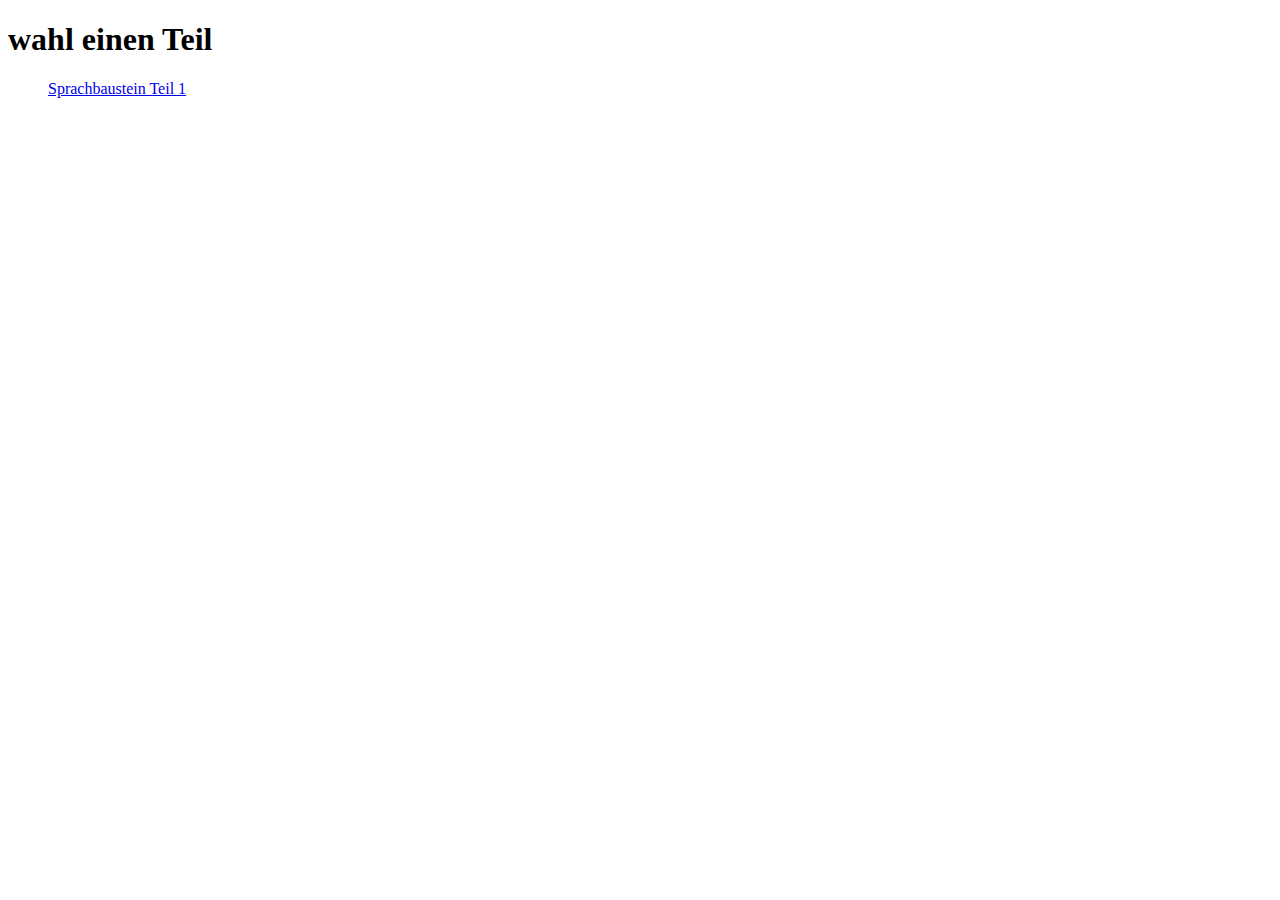
==== index.html @ 7b472a24 "Add files via upload" ====
<!DOCTYPE html>
<html lang="en">
<head>
    <meta charset="UTF-8">
    <meta name="viewport" content="width=device-width, initial-scale=1.0">
    <title>Moutamakine B2</title>
    <link rel="stylesheet" href="00b2_bs1/styles.css">
</head>
<body>
    <div class="container">
        <h1>wahl einen Teil</h1>
        <ul id="teilList"><a href="00b2_bs1/quizSelection.html">Sprachbaustein Teil 1</a></ul>
    </div>
</body>
</html>
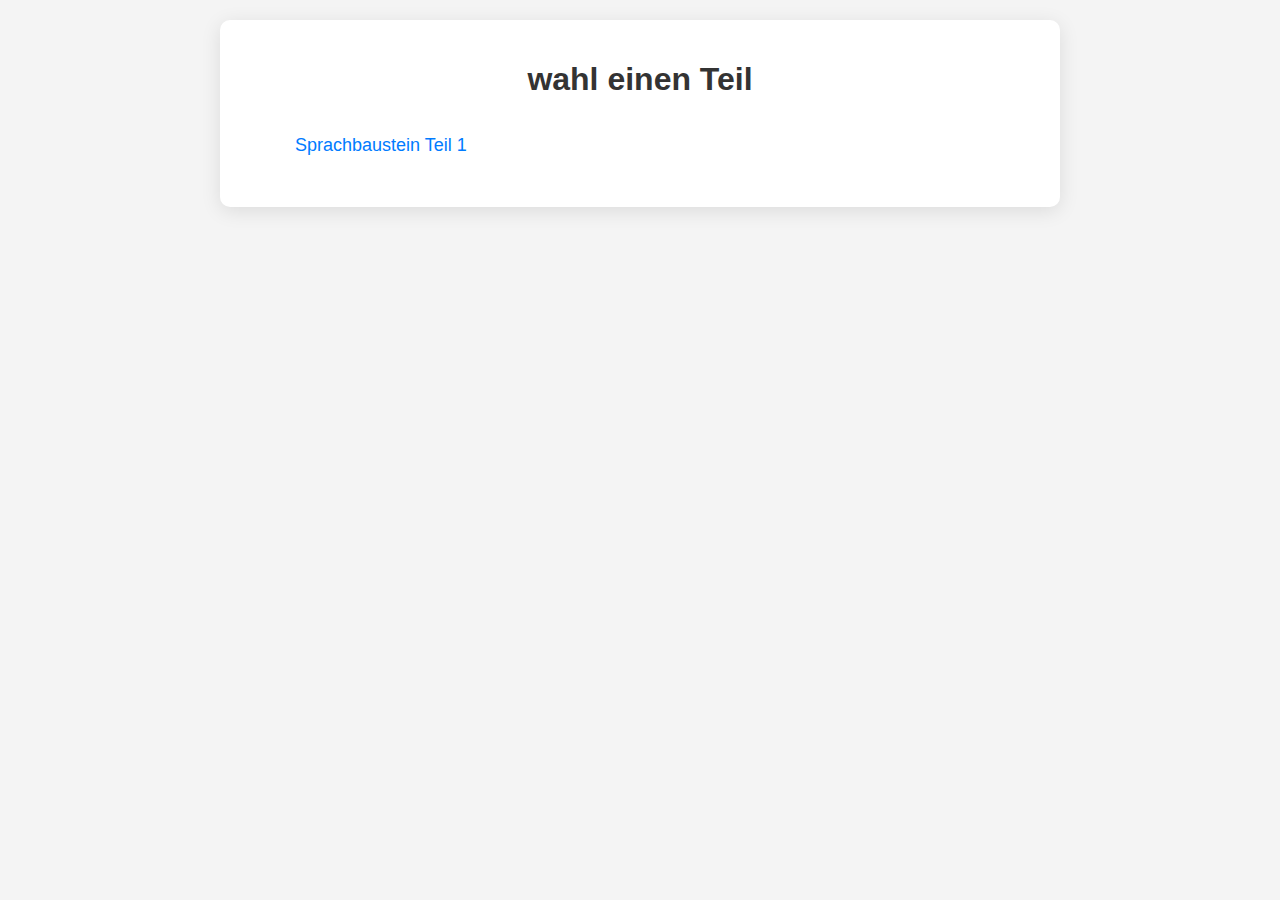
==== commit 4f549f1f: "Update index.html" ====
--- a/index.html
+++ b/index.html
@@ -4,12 +4,12 @@
     <meta charset="UTF-8">
     <meta name="viewport" content="width=device-width, initial-scale=1.0">
     <title>Moutamakine B2</title>
-    <link rel="stylesheet" href="00b2_bs1/styles.css">
+    <link rel="stylesheet" href="00b2bs1/styles.css">
 </head>
 <body>
     <div class="container">
         <h1>wahl einen Teil</h1>
-        <ul id="teilList"><a href="00b2_bs1/quizSelection.html">Sprachbaustein Teil 1</a></ul>
+        <ul id="teilList"><a href="00b2bs1/quizSelection.html">Sprachbaustein Teil 1</a></ul>
     </div>
 </body>
-</html>+</html>
--- a/00b2bs1/styles.css
+++ b/00b2bs1/styles.css
@@ -0,0 +1,100 @@
+/* General Styles */
+body {
+    font-family: 'Arial', sans-serif;
+    margin: 0;
+    padding: 20px;
+    background-color: #f4f4f4; /* Soft background color */
+}
+
+/* Container for the content */
+.container {
+    max-width: 800px; /* Maximum width for content */
+    margin: auto;
+    padding: 20px;
+    background: white;
+    border-radius: 10px; /* Rounded corners */
+    box-shadow: 0 4px 20px rgba(0, 0, 0, 0.1); /* Subtle shadow */
+}
+
+/* Heading styles */
+h1 {
+    text-align: center; /* Center align headings */
+    color: #333; /* Dark gray for contrast */
+}
+
+/* List of quizzes */
+#quizList {
+    list-style-type: none; /* Remove default bullet points */
+    padding: 0;
+}
+
+#quizList li {
+    border: 1px solid #ddd; /* Light gray border */
+    border-radius: 5px; /* Rounded corners */
+    margin: 10px 0; /* Space between items */
+}
+
+#quizList a, #teilList a {
+    display: block; /* Full width links */
+    padding: 15px; /* Padding around links */
+    text-decoration: none; /* Remove underline */
+    color: #007BFF; /* Link color */
+    font-size: 18px; /* Font size */
+    transition: background 0.3s, color 0.3s; /* Transition effect */
+}
+
+#quizList a:hover, #teilList a:hover{
+    background: #007BFF; /* Blue background on hover */
+    color: white; /* White font color on hover */
+}
+
+/* Paragraph and form styling */
+#paragraph {
+    margin: 20px 0; /* Space around the paragraph */
+    line-height: 1.5; /* Improved readability */
+}
+
+select {
+    margin: 5px; /* Margin for select dropdowns */
+    width: auto; /* Automatic width */
+    display: inline; /* Inline to fit in the text */
+    font-size: inherit; /* Match font size of surrounding text */
+    border: 1px solid #ccc; /* Light border */
+    border-radius: 5px; /* Rounded corners for dropdowns */
+    padding: 5px; /* Padding inside dropdowns */
+}
+
+/* Button styles */
+button {
+    width: 100%; /* Full-width buttons */
+    padding: 10px;
+    background-color: #28a745; /* Green background */
+    color: white; /* White text color */
+    border: none; /* Remove default border */
+    border-radius: 5px; /* Rounded corners */
+    cursor: pointer; /* Pointer cursor on hover */
+    font-size: 16px; /* Font size */
+    transition: background 0.3s; /* Smooth transition for hover effect */
+}
+
+button:hover {
+    background-color: #218838; /* Darker green on hover */
+}
+
+/* Score message styles */
+#score {
+    text-align: center; /* Center align score */
+    font-size: 20px; /* Larger font for score */
+    margin-top: 20px; /* Space above score */
+    color: #333; /* Dark gray color */
+}
+/*highlight correct answer*/
+.highlight-correct {
+    background-color: rgb(24, 255, 159); /* Background color for correct answers */
+    box-shadow: 0 0 10px rgb(24, 255, 159); /* green shadow effect */
+}
+.highlight-wrong {
+    background-color: rgb(255, 24, 24); /* Background color for correct answers */
+    box-shadow: 0 0 10px rgb(255, 24, 24); /* green shadow effect */
+    color: white;
+}